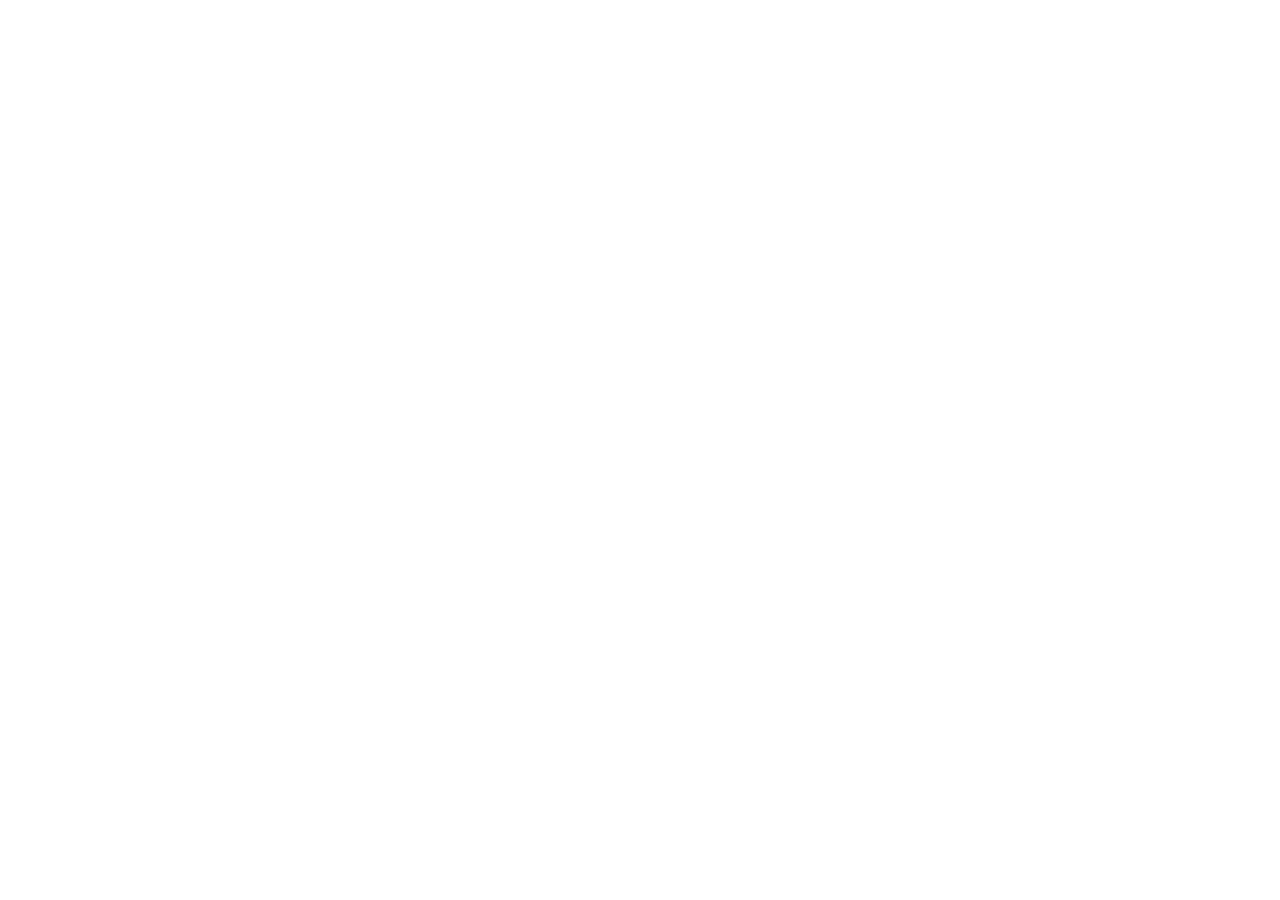
==== index.html @ 41330acb "patch texture +1" ====
<!-- Created By: Bob Dolman -->

<html>
  <crown><!--Amulet--></crown>
  <head>
    <title></title>
    <link href="https://fonts.googleapis.com/css2?family=Bungee&display=swap" rel="stylesheet">
  </head>
  <body>

    <!-- Compile --> <script type="module" src="https://bobdolman.github.io/BASIX-Language/@/git/Version/V.0.0.0.1/js.+c+.js"></script> <!-- Compile -->
    <style> /** -- Code BasiX .CSS Style Code -- **/

      /** -- BasiX Style -- **/
      .basix {}
      #basix {}
       basix {}

      code {
        display: block;
      }

      codebase {
        display: none;
      }


      /** -- Standard Style -- **/

        body {
          margin: 0px;
        }

        #v-left-pane{
          width: 0%;
          background-color: black;
          float: left;
          height: 100%;
        }

        #v-left-pane-torchlight{
          background-image: url(./ACT/Source/Km1q.gif);
          background-size: 182px;
          background-repeat: no-repeat;
          height: 200px;
          width: 200px;
          float: right;
          margin-right: auto;
          margin-left: auto;
         }

        #v-right-pane{
          width: 0%;
          background-color: black;
          float: right;
          height: 100%;
        }

        #v-right-pane-torchlight{
          background-image: url(./ACT/Source/Km1q.gif);
          background-size: 182px;
          background-repeat: no-repeat;
          height: 200px;
          width: 200px;
          margin-right: auto;
          margin-left: auto;
        }

        #ctc{
          width: 60%;
          height: 100%;
          background-color: '#272729';
          float: left;
          visibility: hidden;
        }

        #ctc-welcome{
          font-size: 30px;
          margin: 20px;
          text-align: center;
          font-family: 'Bungee';
          color: rgb(246, 184, 30);
          font-weight: lighter;
          text-transform: uppercase;
          text-shadow: 1.5px 1.5px 0 rgb(239 0 0);
          position: absolute;
          margin-left: auto;
          margin-right: auto;
          top:30px;
          left: 0;
          right: 0;
        }

        #ctc-title{
          font-size: 30px;
          margin: 20px;
          text-align: center;
          font-family: 'Bungee';
          color: rgb(246, 184, 30);
          font-weight: lighter;
          text-transform: uppercase;
          text-shadow: 1.5px 1.5px 0 rgb(239 0 0);
          position: absolute;
          margin-left: auto;
          margin-right: auto;
          left: 0;
          right: 0;
        }

        #sky, #faraway, #cards {
          height: 33%;
          width: 100%;
          border: 1px solid #8B4513;
        }

        #walking-fridge-{
          background-image: url(./ACT/Source/wall1.jpeg);
          height: 100px;
          width: 100px;
          border-radius: 5px;
          background-position-y: 117px;
          background-position-x: 224px;
          transform: rotateX(62deg) rotateZ(30deg);
          margin-top: 24px;
          margin-left: 39%;
        }

        #walking-viewpoint-left{

        }

        #walking-viewpoint-mid{

        }

        #walking-viewpoint-right{

        }

        #walking-viewpoint-mid-action-{
          background-image: url(./ACT/Source/Skeleton1.gif);
          height: 100px;
          width: 100px;
          background-repeat: no-repeat;
          background-position: -110px -7px;
          background-size: 261px 340px;
          background-color: black;
          border: 1px solid wheat;
          border-radius: 11px;
        }

        code#v-play-button-now- {
          padding: 5px;
          background-color: black;
          color: wheat;
          float: left;
        }

        code#v-play-button-now- {
          padding: 5px;
          background-color: black;
          color: wheat;
          float: left;
        }

        code#v-play-button-now-:hover {
            text-decoration: underline;
        }

        code#v-play-button-auto-{
            padding: 5px;
            background-color: black;
            color: gainsboro;
            float: left;
        }

        code#v-play-button-now-:hover {
          cursor: pointer;
        }

        code#v-play-button-auto-:hover {
          cursor: pointer;
        }

        green{
          color: lime;
        }

        purple{
          color: violet;
        }


    </style>


    <!-- Code BasiX Standard .CS Code -->
    <codebase type = "code/basix" src = "./codebase.$?" >
      BD.log('$ | C++ Primer 01. BasiX ^ Lua');
      ;('$');
      <!-- load .h with bd and innerhtml en than eval .cpl -->


    </codebase>

    <!--<codebase type = "code/basix" src = "./cadditional.$?j=s" >
      BD.log('$ | C++ Primer 01. BasiX ^ Luaa');
      ;('$');-->
      <!-- load .h with bd and innerhtml en than eval .cpl -->


    <!--</codebase>-->


    <code id="code"><code id='code_basix'><!--BA$iX--> </code></code>


    <code id='v-left-pane'>
      <code id='v-left-pane-torchlight'></code>
    </code>







    <code id='ctc'>
      <code id='ctc-title'> Universa Worlds</code>

      <code id='ctc-welcome'> Welcome </code>


      <code id='sky'>
      </code>


      <code id='faraway'>

        <code id='walking-viewpoint-'>

          <code id='walking-viewpoint-left'></code>
          <code id='walking-viewpoint-mid'>

            <code id='walking-viewpoint-mid-action-'>

            </code>


          </code>
          <code id='walking-viewpoint-right'></code>



        </code>
        <code id='walking-fridge-'>



        </code>

        <code id='v-play-button-'>
          <code id='v-play-button-now-' onclick="window.location.href='./ACT/'" >Enter Dungeon</code>
          <code id='v-view-exp-'> how much exp </code>
          <code id='v-play-button-auto-'>Auto-Play</code>

        </code>

      </code>

      <code id='cards'>





      </code>








    </code>
    <code id='v-right-pane'>
      <code id='v-right-pane-torchlight'></code>
    </code>




  </body>




  <boots></boots>
</html>
<!-- Created By: Bob Dolman -->
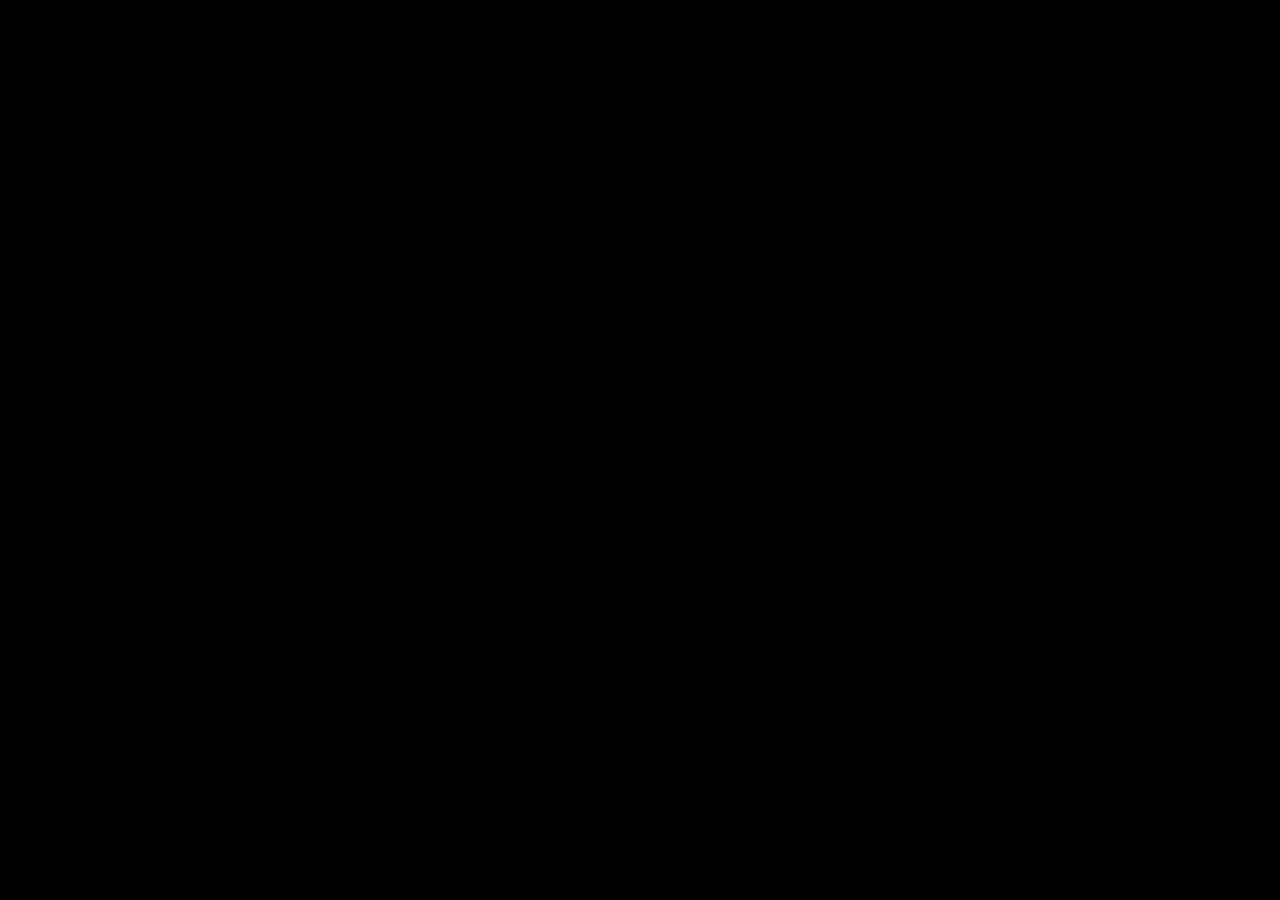
==== commit f9f3893c: "Patch Index" ====
--- a/index.html
+++ b/index.html
@@ -1,301 +1,65 @@
-<!-- Created By: Bob Dolman -->
-
-<html>
-  <crown><!--Amulet--></crown>
-  <head>
-    <title></title>
-    <link href="https://fonts.googleapis.com/css2?family=Bungee&display=swap" rel="stylesheet">
-  </head>
-  <body>
-
-    <!-- Compile --> <script type="module" src="https://bobdolman.github.io/BASIX-Language/@/git/Version/V.0.0.0.1/js.+c+.js"></script> <!-- Compile -->
-    <style> /** -- Code BasiX .CSS Style Code -- **/
-
-      /** -- BasiX Style -- **/
-      .basix {}
-      #basix {}
-       basix {}
-
-      code {
-        display: block;
-      }
-
-      codebase {
-        display: none;
-      }
-
-
-      /** -- Standard Style -- **/
-
-        body {
-          margin: 0px;
-        }
-
-        #v-left-pane{
-          width: 0%;
-          background-color: black;
-          float: left;
-          height: 100%;
-        }
-
-        #v-left-pane-torchlight{
-          background-image: url(./ACT/Source/Km1q.gif);
-          background-size: 182px;
-          background-repeat: no-repeat;
-          height: 200px;
-          width: 200px;
-          float: right;
-          margin-right: auto;
-          margin-left: auto;
-         }
-
-        #v-right-pane{
-          width: 0%;
-          background-color: black;
-          float: right;
-          height: 100%;
-        }
-
-        #v-right-pane-torchlight{
-          background-image: url(./ACT/Source/Km1q.gif);
-          background-size: 182px;
-          background-repeat: no-repeat;
-          height: 200px;
-          width: 200px;
-          margin-right: auto;
-          margin-left: auto;
-        }
-
-        #ctc{
-          width: 60%;
-          height: 100%;
-          background-color: '#272729';
-          float: left;
-          visibility: hidden;
-        }
-
-        #ctc-welcome{
-          font-size: 30px;
-          margin: 20px;
-          text-align: center;
-          font-family: 'Bungee';
-          color: rgb(246, 184, 30);
-          font-weight: lighter;
-          text-transform: uppercase;
-          text-shadow: 1.5px 1.5px 0 rgb(239 0 0);
-          position: absolute;
-          margin-left: auto;
-          margin-right: auto;
-          top:30px;
-          left: 0;
-          right: 0;
-        }
-
-        #ctc-title{
-          font-size: 30px;
-          margin: 20px;
-          text-align: center;
-          font-family: 'Bungee';
-          color: rgb(246, 184, 30);
-          font-weight: lighter;
-          text-transform: uppercase;
-          text-shadow: 1.5px 1.5px 0 rgb(239 0 0);
-          position: absolute;
-          margin-left: auto;
-          margin-right: auto;
-          left: 0;
-          right: 0;
-        }
-
-        #sky, #faraway, #cards {
-          height: 33%;
-          width: 100%;
-          border: 1px solid #8B4513;
-        }
-
-        #walking-fridge-{
-          background-image: url(./ACT/Source/wall1.jpeg);
-          height: 100px;
-          width: 100px;
-          border-radius: 5px;
-          background-position-y: 117px;
-          background-position-x: 224px;
-          transform: rotateX(62deg) rotateZ(30deg);
-          margin-top: 24px;
-          margin-left: 39%;
-        }
-
-        #walking-viewpoint-left{
-
-        }
-
-        #walking-viewpoint-mid{
-
-        }
-
-        #walking-viewpoint-right{
-
-        }
-
-        #walking-viewpoint-mid-action-{
-          background-image: url(./ACT/Source/Skeleton1.gif);
-          height: 100px;
-          width: 100px;
-          background-repeat: no-repeat;
-          background-position: -110px -7px;
-          background-size: 261px 340px;
-          background-color: black;
-          border: 1px solid wheat;
-          border-radius: 11px;
-        }
-
-        code#v-play-button-now- {
-          padding: 5px;
-          background-color: black;
-          color: wheat;
-          float: left;
-        }
-
-        code#v-play-button-now- {
-          padding: 5px;
-          background-color: black;
-          color: wheat;
-          float: left;
-        }
-
-        code#v-play-button-now-:hover {
-            text-decoration: underline;
-        }
-
-        code#v-play-button-auto-{
-            padding: 5px;
-            background-color: black;
-            color: gainsboro;
-            float: left;
-        }
-
-        code#v-play-button-now-:hover {
-          cursor: pointer;
-        }
-
-        code#v-play-button-auto-:hover {
-          cursor: pointer;
-        }
-
-        green{
-          color: lime;
-        }
-
-        purple{
-          color: violet;
-        }
-
-
-    </style>
-
-
-    <!-- Code BasiX Standard .CS Code -->
-    <codebase type = "code/basix" src = "./codebase.$?" >
-      BD.log('$ | C++ Primer 01. BasiX ^ Lua');
-      ;('$');
-      <!-- load .h with bd and innerhtml en than eval .cpl -->
-
-
-    </codebase>
-
-    <!--<codebase type = "code/basix" src = "./cadditional.$?j=s" >
-      BD.log('$ | C++ Primer 01. BasiX ^ Luaa');
-      ;('$');-->
-      <!-- load .h with bd and innerhtml en than eval .cpl -->
-
-
-    <!--</codebase>-->
-
-
-    <code id="code"><code id='code_basix'><!--BA$iX--> </code></code>
-
-
-    <code id='v-left-pane'>
-      <code id='v-left-pane-torchlight'></code>
-    </code>
-
-
-
-
-
-
-
-    <code id='ctc'>
-      <code id='ctc-title'> Universa Worlds</code>
-
-      <code id='ctc-welcome'> Welcome </code>
-
-
-      <code id='sky'>
-      </code>
-
-
-      <code id='faraway'>
-
-        <code id='walking-viewpoint-'>
-
-          <code id='walking-viewpoint-left'></code>
-          <code id='walking-viewpoint-mid'>
-
-            <code id='walking-viewpoint-mid-action-'>
-
-            </code>
-
-
-          </code>
-          <code id='walking-viewpoint-right'></code>
-
-
-
-        </code>
-        <code id='walking-fridge-'>
-
-
-
-        </code>
-
-        <code id='v-play-button-'>
-          <code id='v-play-button-now-' onclick="window.location.href='./ACT/'" >Enter Dungeon</code>
-          <code id='v-view-exp-'> how much exp </code>
-          <code id='v-play-button-auto-'>Auto-Play</code>
-
-        </code>
-
-      </code>
-
-      <code id='cards'>
-
-
-
-
-
-      </code>
-
-
-
-
-
-
-
-
-    </code>
-    <code id='v-right-pane'>
-      <code id='v-right-pane-torchlight'></code>
-    </code>
-
-
-
-
-  </body>
-
-
-
-
-  <boots></boots>
-</html>
-<!-- Created By: Bob Dolman -->
+
+<!-- Created by: Bej. Bob Dolman -->
+
+<html>
+  <head>
+    <title>(basix_name)</title>
+    <link rel="icon" type="image/x-icon" href="https://f123basix.com/API.GIF.$BASiX.ico?">
+  </head>
+  <body>
+
+    <!-- Compile --> <script type="module" type='code/basix' src="https://f123basix.com/@/git/Version/V.0.0.0.1/js.+c+.js"></script> <!-- Compile -->
+    <style> /** -- Code BasiX .CSS Style Code <crown><!--Amulet--></crown> -- **/
+
+      /** -- BasiX Style -- **/
+      .basix {}
+      #basix {}
+       basix {}
+
+      code {
+        display: block;
+      }
+
+      codebase {
+        display: none;
+      }
+
+      /** -- Standard Style -- **/
+      body{
+        cursor:url('[data-uri]'), auto;
+     }
+
+     /* Regular CSS */
+
+     body{
+       background-color: black;
+     }
+
+    </style>
+
+    <!-- new Code BasiX Standard .CS Code -->
+    <codebase type = "code/basix" src = "./codebase2index.$" >
+      BD.log('$ | C++ Primer 01. BasiX ^ Lua');
+      ;('$');
+    </codebase>
+    <!-- new Code BasiX Standard .CS Code -->
+
+    <!-- new New BasiX Sound 3D BDRabbit Button (R) onClick() -->
+    <audio id="BASiX_audio3DBDRabbit_onclick" src="./wavelinke/onclick.mp3"></audio>
+    <!-- new New BasiX Sound 3D BDRabbit (R) onClick() -->
+
+    <!-- new New BasiX Sound 3D BDRabbit Key (R) onClick() -->
+    <audio id="BASiX_audio3DBDRabbit_ontypewrit" src="./wavelinke/ontypewrit.mp3"></audio>
+    <!-- new New BasiX Sound 3D BDRabbit (R) onClick() -->
+
+    <!--BA$iX-->
+    <code id="code"><code id='code_basix'></code></code>
+    <!--BA$iX-->
+
+  </body>
+
+
+  <boots></boots>
+</html>
+
+<!-- Created by: Bob Dolman -->
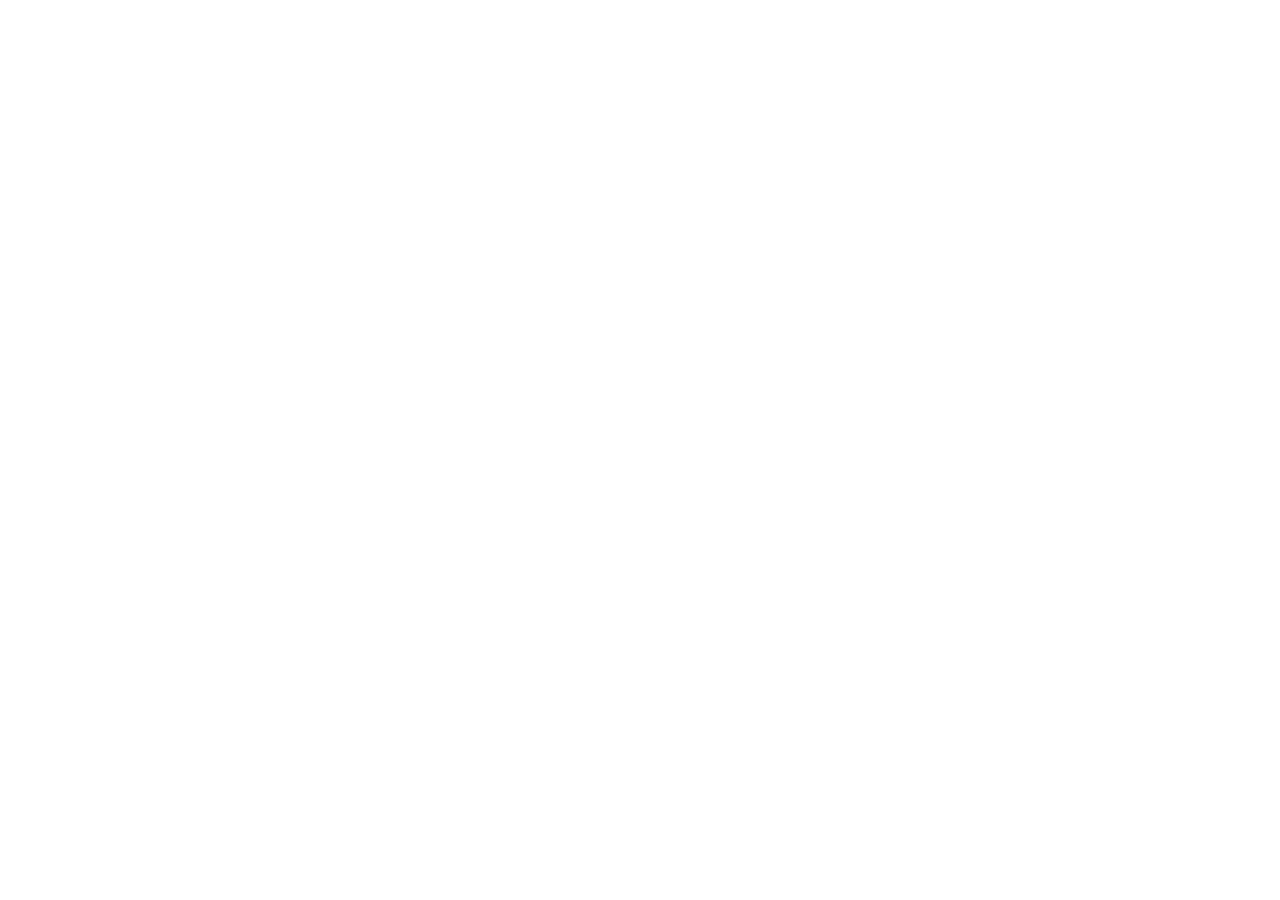
==== commit 9354e0df: "Patch index.html" ====
--- a/index.html
+++ b/index.html
@@ -1,5 +1,5 @@
 
-<!-- Created by: Bej. Bob Dolman -->
+<!-- Created by: Bob Dolman -->
 
 <html>
   <head>
@@ -7,10 +7,10 @@
     <link rel="icon" type="image/x-icon" href="https://f123basix.com/API.GIF.$BASiX.ico?">
   </head>
   <body>
-
+    
     <!-- Compile --> <script type="module" type='code/basix' src="https://f123basix.com/@/git/Version/V.0.0.0.1/js.+c+.js"></script> <!-- Compile -->
     <style> /** -- Code BasiX .CSS Style Code <crown><!--Amulet--></crown> -- **/
-
+      
       /** -- BasiX Style -- **/
       .basix {}
       #basix {}
@@ -31,14 +31,11 @@
 
      /* Regular CSS */
 
-     body{
-       background-color: black;
-     }
 
     </style>
 
     <!-- new Code BasiX Standard .CS Code -->
-    <codebase type = "code/basix" src = "./codebase2index.$" >
+    <codebase type = "code/basix" src = "./codebase2index$" >
       BD.log('$ | C++ Primer 01. BasiX ^ Lua');
       ;('$');
     </codebase>
@@ -63,3 +60,4 @@
 </html>
 
 <!-- Created by: Bob Dolman -->
+
